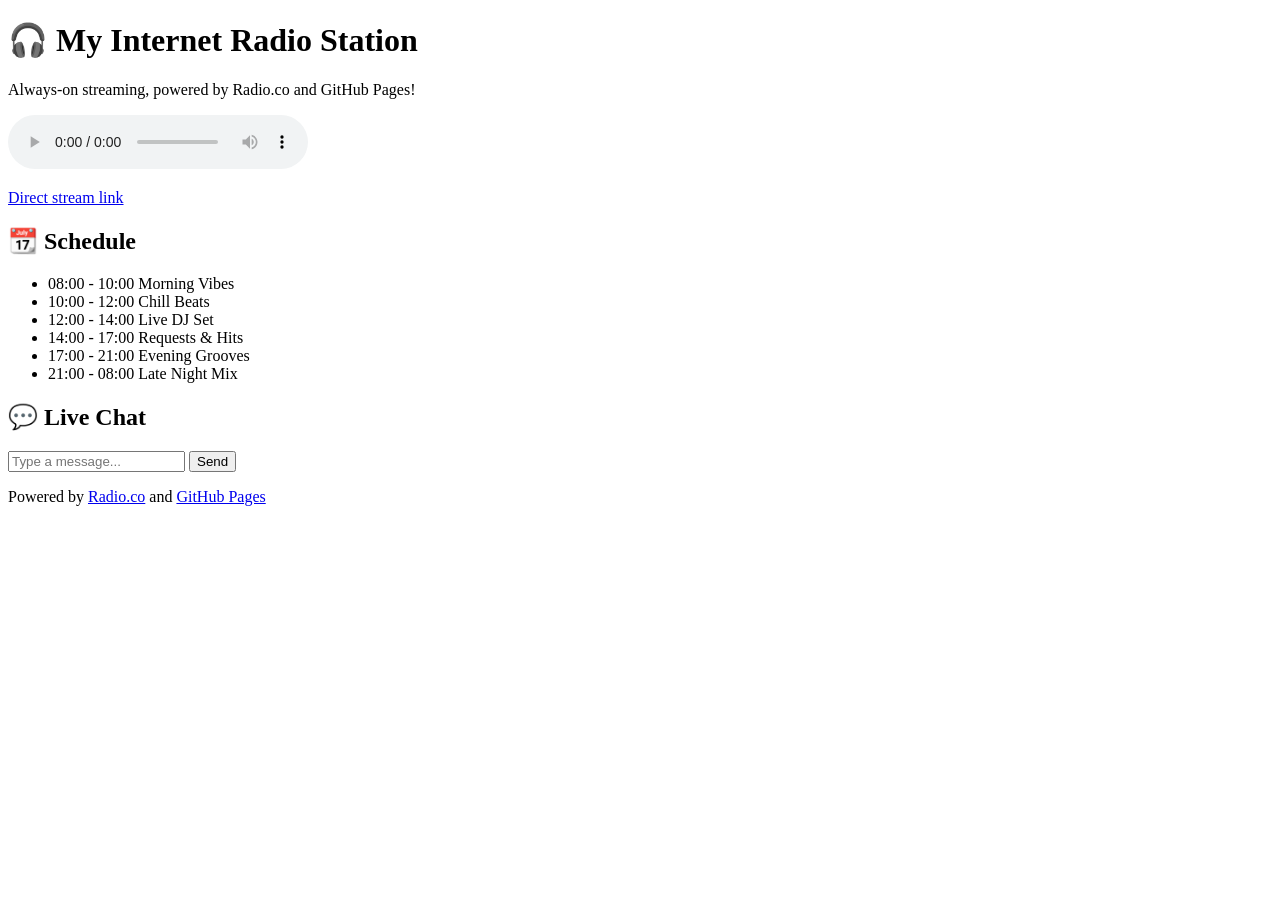
==== index_Version4.html @ 4870ee74 "Add files via upload" ====
<!DOCTYPE html>
<html lang="en">
<head>
  <meta charset="UTF-8" />
  <title>My Internet Radio Station</title>
  <meta name="viewport" content="width=device-width, initial-scale=1" />
  <link rel="stylesheet" href="styles.css" />
</head>
<body>
  <div class="main-bg"></div>
  <div class="container">
    <h1 class="logo neon">🎧 My Internet Radio Station</h1>
    <p class="intro">Always-on streaming, powered by Radio.co and GitHub Pages!</p>
    <div class="player-card glass">
      <audio controls autoplay id="radio-player">
        <!-- Replace with your real stream URL from Radio.co, Live365, Icecast, etc. -->
        <source src="https://yourstreamurl.com/stream" type="audio/mpeg" />
        Your browser does not support the audio element.
      </audio>
      <p>
        <a href="https://yourstreamurl.com/stream" target="_blank">Direct stream link</a>
      </p>
    </div>
    <div class="schedule-card glass">
      <h2 class="neon">📆 Schedule</h2>
      <ul class="schedule-list">
        <li><span class="show-time">08:00 - 10:00</span> <span class="show-name">Morning Vibes</span></li>
        <li><span class="show-time">10:00 - 12:00</span> <span class="show-name">Chill Beats</span></li>
        <li><span class="show-time">12:00 - 14:00</span> <span class="show-name">Live DJ Set</span></li>
        <li><span class="show-time">14:00 - 17:00</span> <span class="show-name">Requests & Hits</span></li>
        <li><span class="show-time">17:00 - 21:00</span> <span class="show-name">Evening Grooves</span></li>
        <li><span class="show-time">21:00 - 08:00</span> <span class="show-name">Late Night Mix</span></li>
      </ul>
    </div>
    <div class="chat-card glass">
      <h2 class="neon">💬 Live Chat</h2>
      <div id="chat-window">
        <ul id="chat-messages"></ul>
      </div>
      <form id="chat-form">
        <input type="text" id="chat-input" autocomplete="off" placeholder="Type a message..." maxlength="80" />
        <button type="submit">Send</button>
      </form>
    </div>
    <footer>
      <p>
        Powered by <a href="https://radio.co/" target="_blank">Radio.co</a> and <a href="https://pages.github.com/" target="_blank">GitHub Pages</a>
      </p>
    </footer>
  </div>
  <script src="main.js"></script>
</body>
</html>
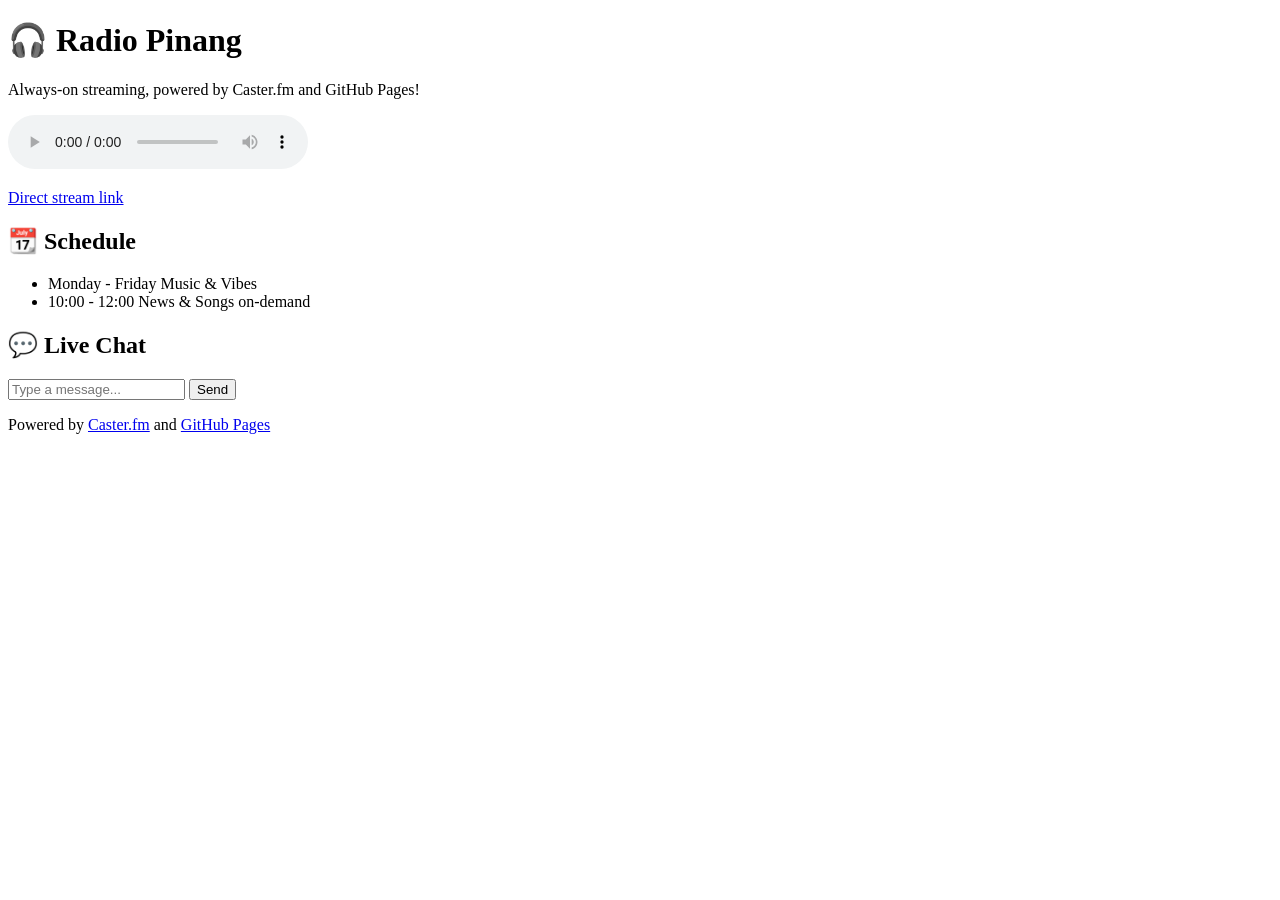
==== commit 0bce6cea: "Update index_Version4.html" ====
--- a/index_Version4.html
+++ b/index_Version4.html
@@ -2,34 +2,42 @@
 <html lang="en">
 <head>
   <meta charset="UTF-8" />
-  <title>My Internet Radio Station</title>
+  <title>Radio Pinang</title>
   <meta name="viewport" content="width=device-width, initial-scale=1" />
   <link rel="stylesheet" href="styles.css" />
 </head>
+  <!--Start of Tawk.to Script-->
+<script type="text/javascript">
+var Tawk_API=Tawk_API||{}, Tawk_LoadStart=new Date();
+(function(){
+var s1=document.createElement("script"),s0=document.getElementsByTagName("script")[0];
+s1.async=true;
+s1.src='https://embed.tawk.to/687a635174f86d1919a5ec79/1j0f17u7g';
+s1.charset='UTF-8';
+s1.setAttribute('crossorigin','*');
+s0.parentNode.insertBefore(s1,s0);
+})();
+</script>
+<!--End of Tawk.to Script-->
 <body>
   <div class="main-bg"></div>
   <div class="container">
-    <h1 class="logo neon">🎧 My Internet Radio Station</h1>
-    <p class="intro">Always-on streaming, powered by Radio.co and GitHub Pages!</p>
+    <h1 class="logo neon">🎧 Radio Pinang</h1>
+    <p class="intro">Always-on streaming, powered by Caster.fm and GitHub Pages!</p>
     <div class="player-card glass">
       <audio controls autoplay id="radio-player">
         <!-- Replace with your real stream URL from Radio.co, Live365, Icecast, etc. -->
-        <source src="https://yourstreamurl.com/stream" type="audio/mpeg" />
-        Your browser does not support the audio element.
+        <div data-type="newStreamPlayer" data-publicToken="bc898531-020e-4cb9-bb09-ce1b07f17013" data-theme="light" data-color="e81e4d" data-channelId="" data-rendered="false" class="cstrEmbed"><a href="https://www.caster.fm">Shoutcast Hosting</a> <a href="https://www.caster.fm">Stream Hosting</a> <a href="https://www.caster.fm">Radio Server Hosting</a></div><script src="//cdn.cloud.caster.fm//widgets/embed.js"></script>
       </audio>
       <p>
-        <a href="https://yourstreamurl.com/stream" target="_blank">Direct stream link</a>
+        <a href="https://radiopinang.ismyradio.com" target="_blank">Direct stream link</a>
       </p>
     </div>
     <div class="schedule-card glass">
       <h2 class="neon">📆 Schedule</h2>
       <ul class="schedule-list">
-        <li><span class="show-time">08:00 - 10:00</span> <span class="show-name">Morning Vibes</span></li>
-        <li><span class="show-time">10:00 - 12:00</span> <span class="show-name">Chill Beats</span></li>
-        <li><span class="show-time">12:00 - 14:00</span> <span class="show-name">Live DJ Set</span></li>
-        <li><span class="show-time">14:00 - 17:00</span> <span class="show-name">Requests & Hits</span></li>
-        <li><span class="show-time">17:00 - 21:00</span> <span class="show-name">Evening Grooves</span></li>
-        <li><span class="show-time">21:00 - 08:00</span> <span class="show-name">Late Night Mix</span></li>
+        <li><span class="show-time">Monday - Friday</span> <span class="show-name">Music & Vibes</span></li>
+        <li><span class="show-time">10:00 - 12:00</span> <span class="show-name">News & Songs on-demand</span></li>
       </ul>
     </div>
     <div class="chat-card glass">
@@ -44,10 +52,9 @@
     </div>
     <footer>
       <p>
-        Powered by <a href="https://radio.co/" target="_blank">Radio.co</a> and <a href="https://pages.github.com/" target="_blank">GitHub Pages</a>
+        Powered by <a href="https://caster.fm/" target="_blank">Caster.fm</a> and <a href="https://pages.github.com/" target="_blank">GitHub Pages</a>
       </p>
     </footer>
   </div>
-  <script src="main.js"></script>
 </body>
-</html>+</html>
